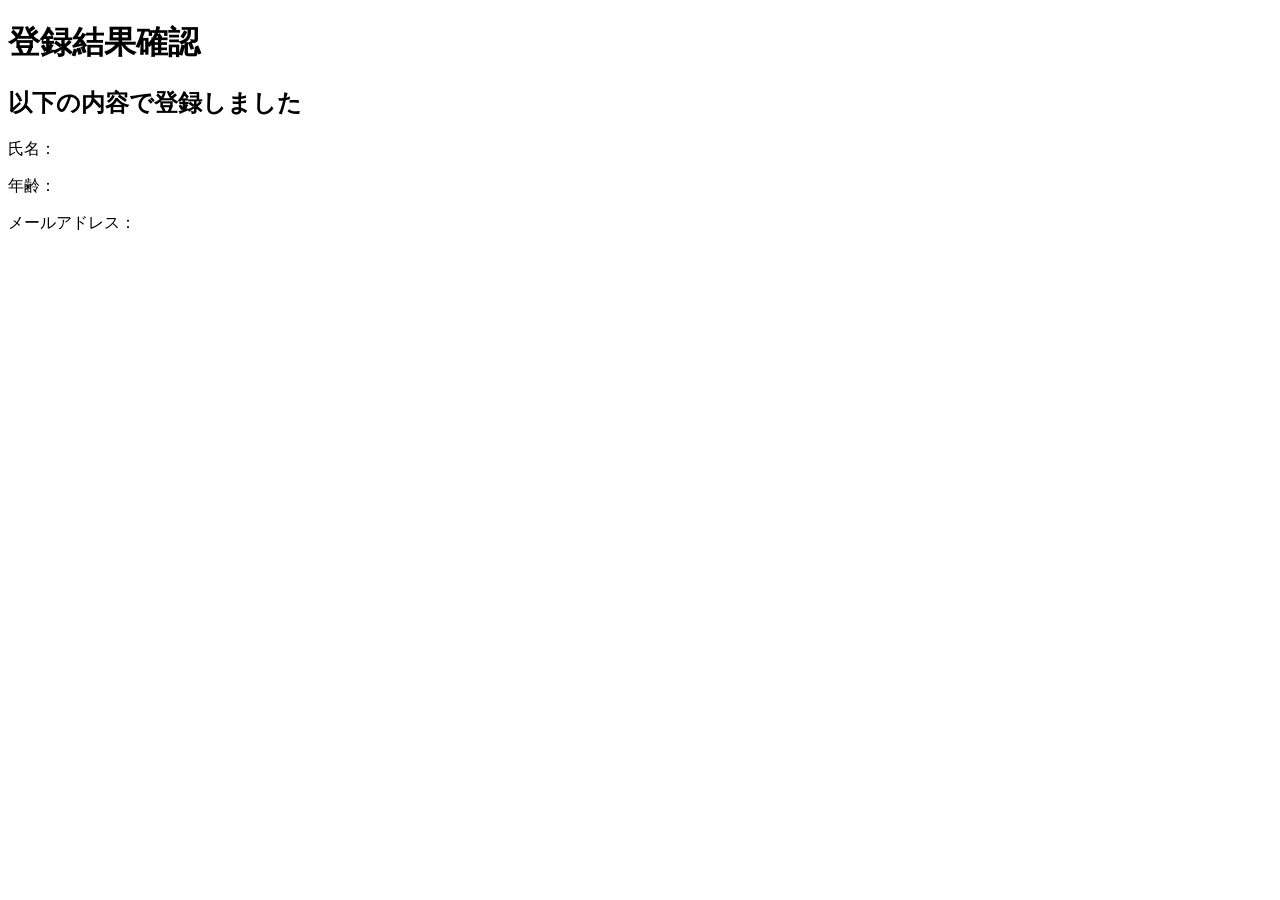
==== src/main/resources/templates/mini/newResult.html @ 4b6570dd "ユーザー登録機能の追加" ====
<!doctype html>
<html lang="ja">
  <head>
    <meta charset="UTF-8" />
    <meta name="viewport" content="width=device-width, initial-scale=1.0" />
    <title>登録結果</title>
  </head>
  <body>
    <header>
      <h1>登録結果確認</h1>
    </header>

    <main>
      <h2>以下の内容で登録しました</h2>
      <div>
        <p><span>氏名：</span> <span th:text="${user.name}"></span></p>
        <p><span>年齢：</span> <span th:text="${user.age}"></span></p>
        <p>
          <span>メールアドレス：</span> <span th:text="${user.email}"></span>
        </p>
      </div>
    </main>
  </body>
</html>
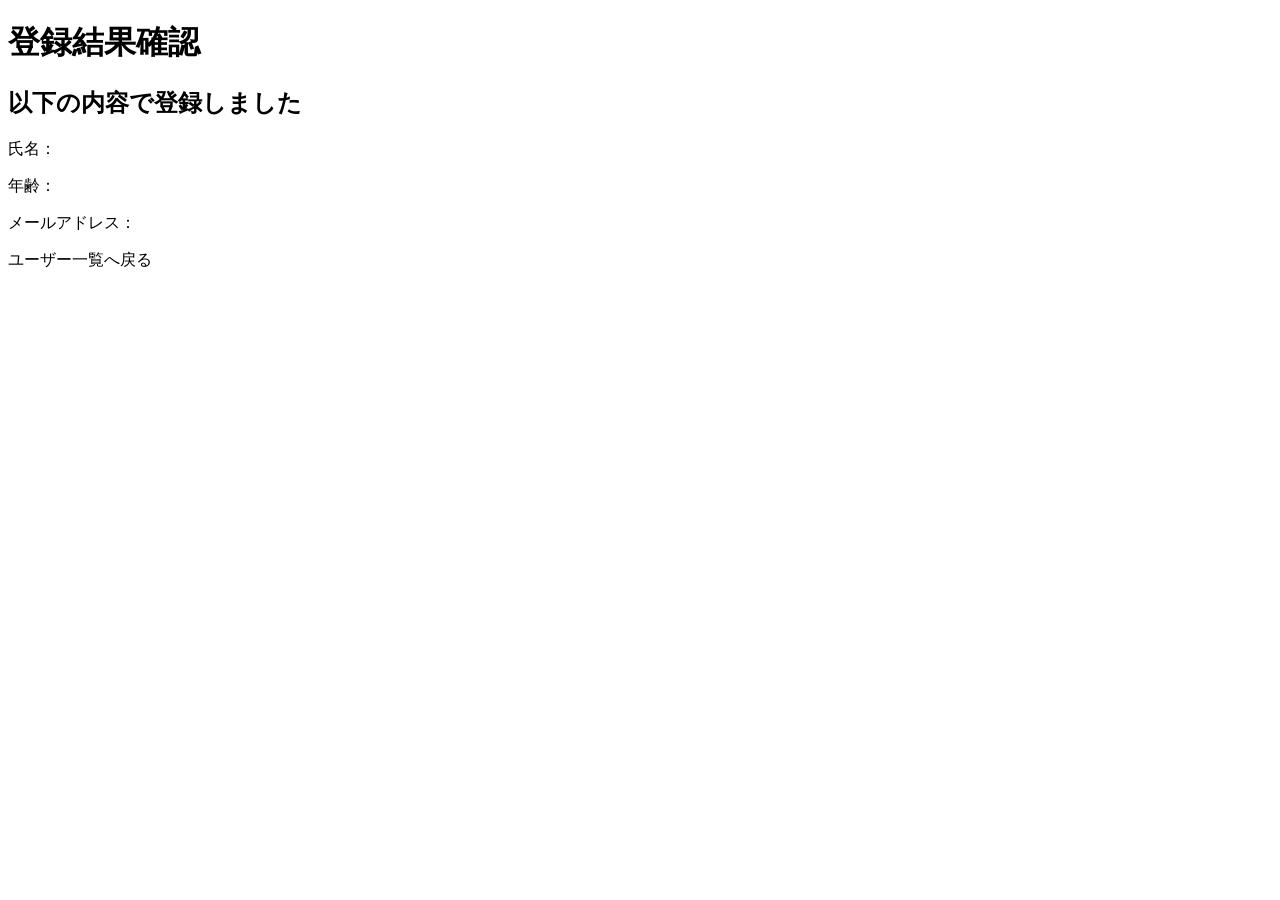
==== commit d0e32c94: "ユーザー登録機能にValidationを追加" ====
--- a/src/main/resources/templates/mini/newResult.html
+++ b/src/main/resources/templates/mini/newResult.html
@@ -19,6 +19,7 @@
           <span>メールアドレス：</span> <span th:text="${user.email}"></span>
         </p>
       </div>
+      <p><a th:href="@{/mini/users}">ユーザー一覧へ戻る</a></p>
     </main>
   </body>
 </html>
